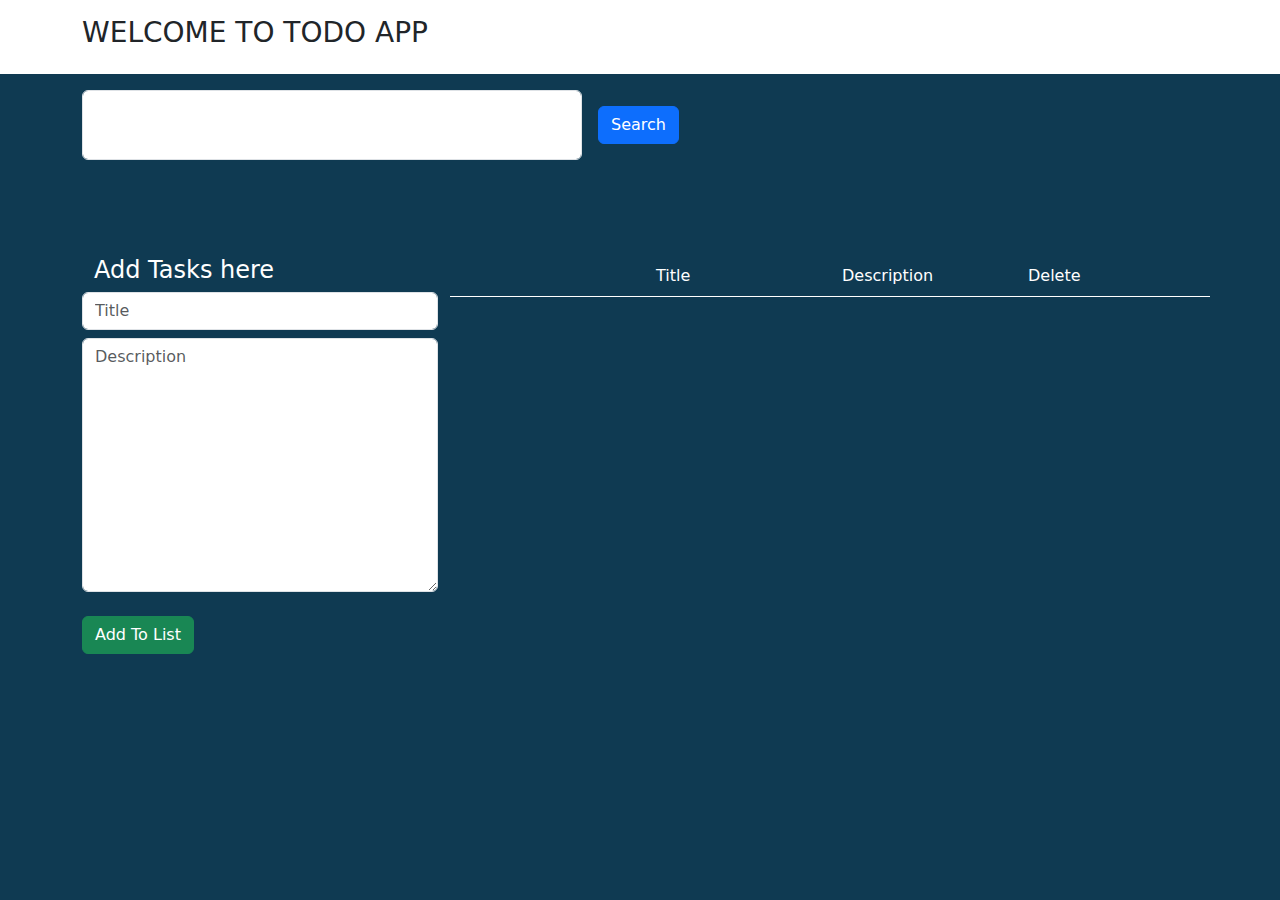
==== index.html @ aa77a0b3 "Update index.html" ====
<!DOCTYPE html>
<html lang="en">

<head>
    <link rel="stylesheet" href="css/bootstrap.css">
    <link href="https://cdn.jsdelivr.net/npm/bootstrap@5.3.1/dist/css/bootstrap.min.css" rel="stylesheet"
        integrity="sha384-4bw+/aepP/YC94hEpVNVgiZdgIC5+VKNBQNGCHeKRQN+PtmoHDEXuppvnDJzQIu9" crossorigin="anonymous">
    <link rel="stylesheet" href="style.css">
    <meta charset="UTF-8">
    <meta name="viewport" content="width=device-width, initial-scale=1.0">
    <title>Todo List</title>
</head>

<body>
    <header class="pt-3 pb-3">
        <nav class="container">
            <h3 class="text-left">
                WELCOME TO TODO APP
            </h3>
        </nav>
    </header>

    <section class="container">

        <div class="pt-3 pb-5 sh1">
            <input type="text" class="form-control sh" id="Search">
            <button class="btn btn-primary m-3" id="SearchButton" onclick="search()">Search</button>
        </div>

        <div class="row">
            <div class="col-12 col-md-4 pt-5">

                <h4 class="container bs-info-border-subtle ">Add Tasks here</h4>
                <input type="text" name="taskAdd" id="Title" placeholder="Title" class="form-control mb-2">
                <textarea name="" id="description" cols="30" rows="10" class="form-control"
                    placeholder="Description"></textarea>

                <br>
                <button id="Add" onclick="addTask()" title="Add To List" name="Add" value="Add" class="btn btn-success">
                    Add To List</button>

            </div>

            <div class="col-12 col-md-8 pt-5">


                <div class="my-table">
                    <div class="header row color-white">
                        <div class="col">

                        </div>
                        <div class="col">
                            Title
                        </div>
                        <div class="col">
                            Description
                        </div>
                        <d iv class="col">
                            Delete
                    </div>
                </div>
                <div id="tasklist">

                </div>
            </div>
        </div>
        </div>
    </section>

<!--     <script src="/app.js"></script> -->
    <script>
        // let title={
//     title:document.getElementById('Title').value,
//     description:document.getElementById('description').value
// }
var id = 0;
let tasklist = []; 
try{ tasklist = JSON.parse(localStorage.getItem("task")) } catch(e){}

let tasks = document.getElementById("tasklist");

tasklist.forEach((task) => {
    displayTask(task.title, task.desc, task.id);
});


function addTask() {
    let title = document.getElementById('Title').value;
    let desc = document.getElementById('description').value;
    tasklist.push({ id: ++id, title: title, desc: desc });
    displayTask(title, desc, id);
    localStorage.setItem("task",JSON.stringify(tasklist));
}


function displayTask(title, desc, id) {


    tasks.innerHTML += `<div class="body bg-white mt-3 row" data-taskid="${id}"> 

    
    <div class="col">
    <input type="checkbox" class="mycheck" onchange="taskCompleted(${id})">
   </div>
    <div class="col">
      ${title}
   </div>
   <div class="col">
       ${desc}
   </div>
   <div class="col">
       <button class="btn btn-danger btn-delete del" onclick="delItem(${id})">x</button>
   </div>
</div>`

    

    

    // const del = taskitem.querySelector(".btn-delete");
    // del.addEventListener("click",()=>{
    //     tasks.removeChild(taskitem);
    // });



    //for appending the new task to the given task only with the remaining task
}

function search() {
    let search = document.getElementById('Search').value.toLowerCase();
    tasks.innerHTML = "";
    if(search!==''){
    let filterdTask = tasklist.filter((task) => task.title.toLowerCase() == search);
    filterdTask.forEach((task) => {
        displayTask(task.title, task.desc, task.id);
    });
    }
    else{
        tasklist.forEach((task) => {
            displayTask(task.title, task.desc, task.id);
        });
    }
}


// function displayTask(title, desc,id){
//     const taskitem=document.getElementById('tasklist'); //for storing the value of the recent task
//      taskitem.innerHTML+= `<div class="body bg-white mt-3 row"> 
//      <div class="col">
//         ${id}
//     </div>
//      <div class="col">
//        ${title}
//    </div>
//    <div class="col">
//        ${desc}
//    </div>
//    <div class="col">
//        <button class="btn btn-danger" id="delete onclick="delItem()"   ">X</button>
//    </div>
// </div>`;
// //for appending the new task to the given task only with the remaining task
// }

function taskCompleted(id){
    let done = tasks.getElementsByClassName('mycheck')[0].checked;
    if(done==true){
        tasks.querySelector(`div[data-taskid="${id}"]`).classList.add("checkded")
    }
    else{
        tasks.querySelector(`div[data-taskid="${id}"]`).classList.remove("checkded")
    }
}

function delItem(id) {
    tasks.querySelector(`div[data-taskid="${id}"]`).remove();
    tasklist = tasklist.filter((task) => task.id != id);
    localStorage.setItem("task",JSON.stringify(tasklist));

}
    </script>
</body>

</html>
---- style.css ----
body{
    background-color: #0f3a52;
}

header{
    background-color: white;
}
h4{
    color: white;
}
.t1{
    background-color:transparent;
}

.color-white{
    color: white;
}

.bg-white{
    background-color:white;
}

.my-table .header{
    padding: 8px;
}

.my-table .header{
    border-bottom: solid 1px #fff;
}

.my-table .body .col{
    padding: 8px;
}
.checkded{
        opacity: 0.5;
}
.del{
    border-radius: 50%;
}
.sh{
    width: 500px;
}
.sh1{
    display: flex;
}
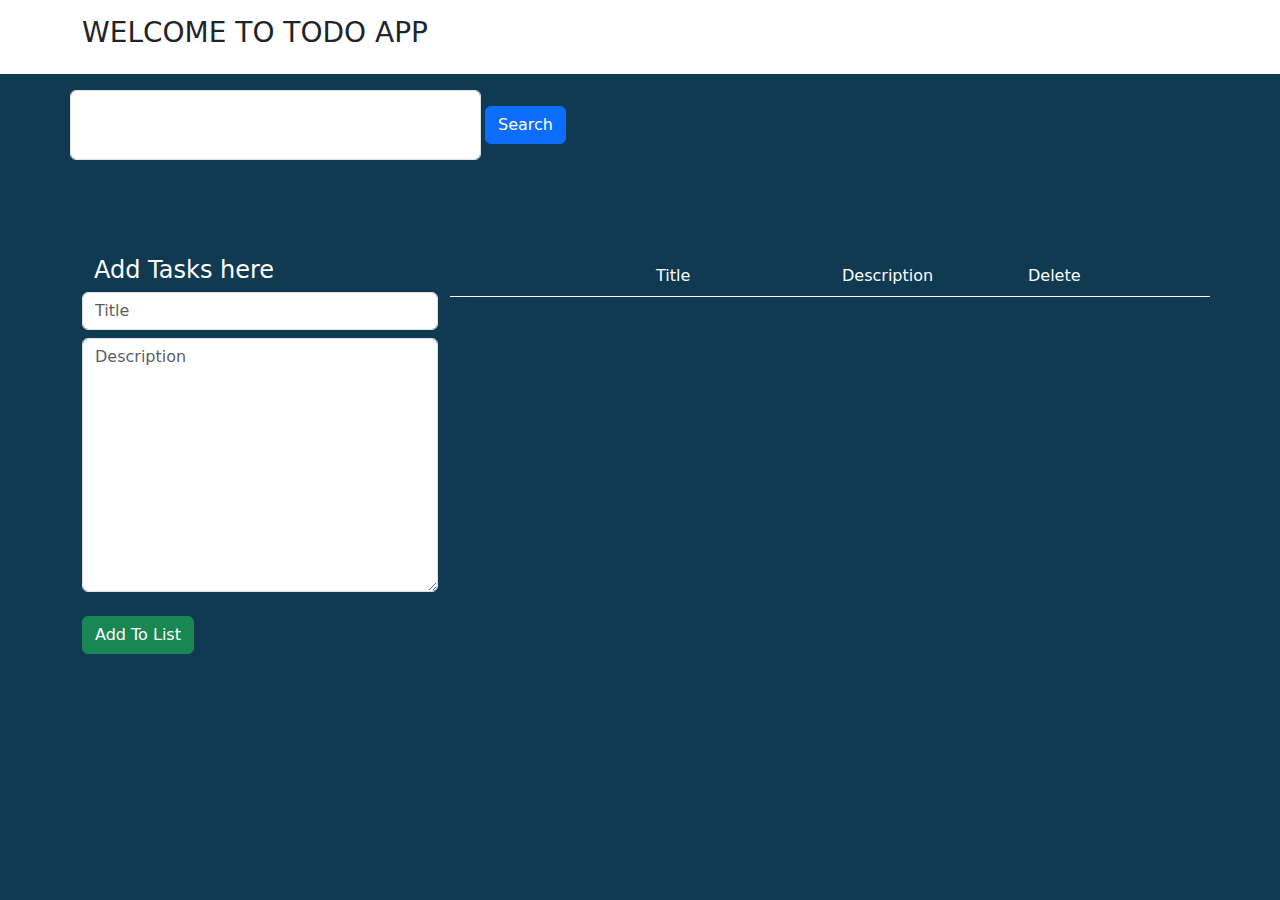
==== commit ec9d00f5: "Added required comments and updated style" ====
--- a/index.html
+++ b/index.html
@@ -22,8 +22,8 @@
 
     <section class="container">
 
-        <div class="pt-3 pb-5 sh1">
-            <input type="text" class="form-control sh" id="Search">
+        <div class="pt-3 pb-5 search">
+            <input type="text" class="form-control search col row " title="search" id="Search" />
             <button class="btn btn-primary m-3" id="SearchButton" onclick="search()">Search</button>
         </div>
 
@@ -32,7 +32,7 @@
 
                 <h4 class="container bs-info-border-subtle ">Add Tasks here</h4>
                 <input type="text" name="taskAdd" id="Title" placeholder="Title" class="form-control mb-2">
-                <textarea name="" id="description" cols="30" rows="10" class="form-control"
+                <textarea name="search" id="description" cols="30" rows="10" class="form-control"
                     placeholder="Description"></textarea>
 
                 <br>
@@ -67,119 +67,7 @@
         </div>
     </section>
 
-<!--     <script src="/app.js"></script> -->
-    <script>
-        // let title={
-//     title:document.getElementById('Title').value,
-//     description:document.getElementById('description').value
-// }
-var id = 0;
-let tasklist = []; 
-try{ tasklist = JSON.parse(localStorage.getItem("task")) } catch(e){}
-
-let tasks = document.getElementById("tasklist");
-
-tasklist.forEach((task) => {
-    displayTask(task.title, task.desc, task.id);
-});
-
-
-function addTask() {
-    let title = document.getElementById('Title').value;
-    let desc = document.getElementById('description').value;
-    tasklist.push({ id: ++id, title: title, desc: desc });
-    displayTask(title, desc, id);
-    localStorage.setItem("task",JSON.stringify(tasklist));
-}
-
-
-function displayTask(title, desc, id) {
-
-
-    tasks.innerHTML += `<div class="body bg-white mt-3 row" data-taskid="${id}"> 
-
-    
-    <div class="col">
-    <input type="checkbox" class="mycheck" onchange="taskCompleted(${id})">
-   </div>
-    <div class="col">
-      ${title}
-   </div>
-   <div class="col">
-       ${desc}
-   </div>
-   <div class="col">
-       <button class="btn btn-danger btn-delete del" onclick="delItem(${id})">x</button>
-   </div>
-</div>`
-
-    
-
-    
-
-    // const del = taskitem.querySelector(".btn-delete");
-    // del.addEventListener("click",()=>{
-    //     tasks.removeChild(taskitem);
-    // });
-
-
-
-    //for appending the new task to the given task only with the remaining task
-}
-
-function search() {
-    let search = document.getElementById('Search').value.toLowerCase();
-    tasks.innerHTML = "";
-    if(search!==''){
-    let filterdTask = tasklist.filter((task) => task.title.toLowerCase() == search);
-    filterdTask.forEach((task) => {
-        displayTask(task.title, task.desc, task.id);
-    });
-    }
-    else{
-        tasklist.forEach((task) => {
-            displayTask(task.title, task.desc, task.id);
-        });
-    }
-}
-
-
-// function displayTask(title, desc,id){
-//     const taskitem=document.getElementById('tasklist'); //for storing the value of the recent task
-//      taskitem.innerHTML+= `<div class="body bg-white mt-3 row"> 
-//      <div class="col">
-//         ${id}
-//     </div>
-//      <div class="col">
-//        ${title}
-//    </div>
-//    <div class="col">
-//        ${desc}
-//    </div>
-//    <div class="col">
-//        <button class="btn btn-danger" id="delete onclick="delItem()"   ">X</button>
-//    </div>
-// </div>`;
-// //for appending the new task to the given task only with the remaining task
-// }
-
-function taskCompleted(id){
-    let done = tasks.getElementsByClassName('mycheck')[0].checked;
-    if(done==true){
-        tasks.querySelector(`div[data-taskid="${id}"]`).classList.add("checkded")
-    }
-    else{
-        tasks.querySelector(`div[data-taskid="${id}"]`).classList.remove("checkded")
-    }
-}
-
-function delItem(id) {
-    tasks.querySelector(`div[data-taskid="${id}"]`).remove();
-    tasklist = tasklist.filter((task) => task.id != id);
-    localStorage.setItem("task",JSON.stringify(tasklist));
-
-}
-    </script>
+    <script src="app.js"></script>
 </body>
 
-</html>
+</html>--- a/style.css
+++ b/style.css
@@ -37,9 +37,7 @@
 .del{
     border-radius: 50%;
 }
-.sh{
+.search{
     width: 500px;
+    display: flex;
 }
-.sh1{
-    display: flex;
-}